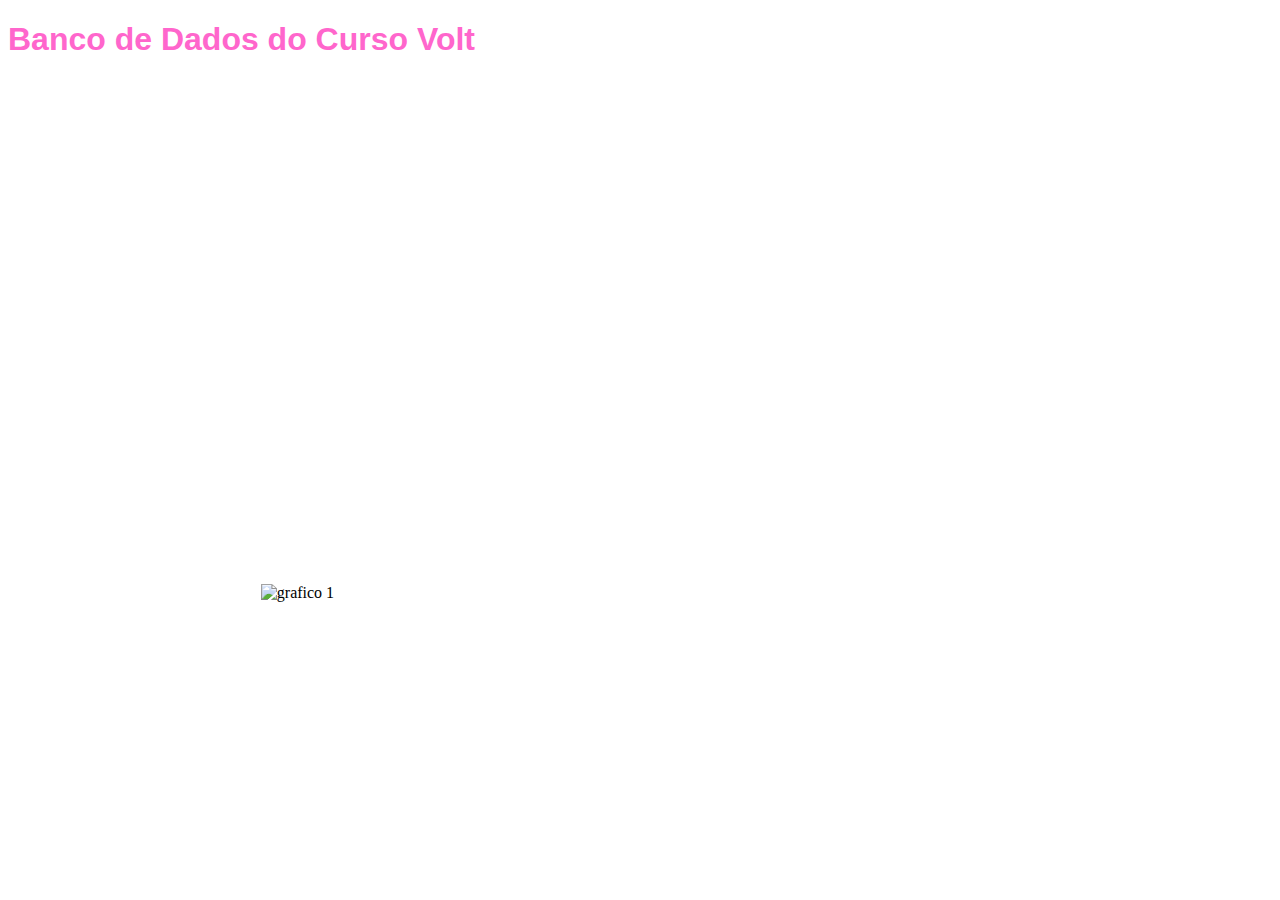
==== bd.html @ d1e77c1b "Update bd.html" ====
<!DOCTYPE html>
<html> 
<head>
<title> Banco de Dados do Curso Volt </title>
<meta charset="utf-8">
</head>
<body>
<h1 style="color: #ff66cc; font-family: Georgia, sans-serif;"> Banco de Dados do Curso Volt </h1>

<div style="margin:20px 20% 20px 20%;">

<iframe src="https://www.obvibase.com/p/HMoq5xLNh6yB" width="100%" height="500" frameborder="0" seamless></iframe>

<br>
<img src="https://c2.staticflickr.com/6/5798/21475778418_1f10948354_b.jpg" width="100%" alt="grafico 1">


</div>

</body>


</html>
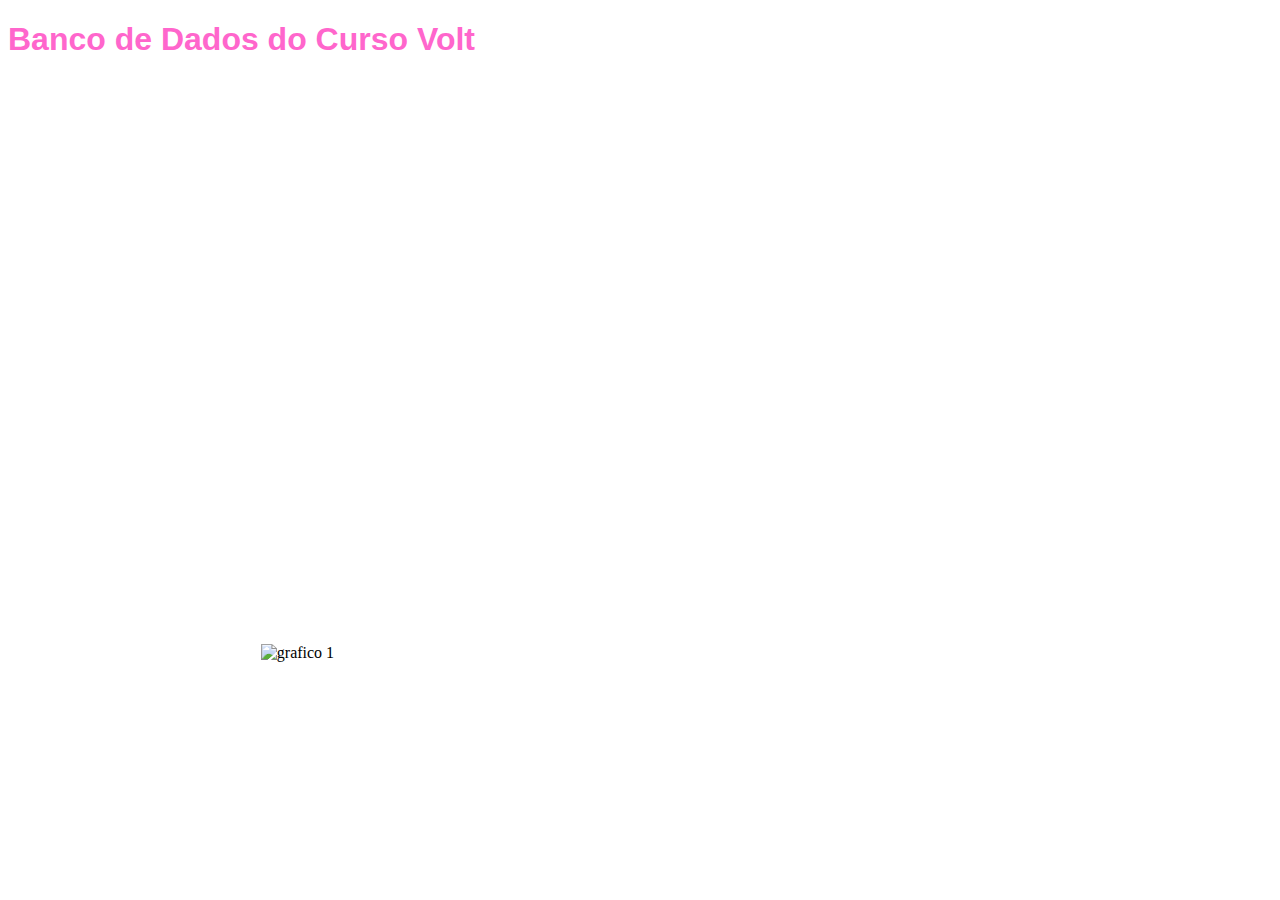
==== commit 79d1c0c7: "Update bd.html" ====
--- a/bd.html
+++ b/bd.html
@@ -7,16 +7,15 @@
 <body>
 <h1 style="color: #ff66cc; font-family: Georgia, sans-serif;"> Banco de Dados do Curso Volt </h1>
 
-<div style="margin:20px 20% 20px 20%;">
+<div style="margin:20px 20% 60px 20%;">
 
 <iframe src="https://www.obvibase.com/p/HMoq5xLNh6yB" width="100%" height="500" frameborder="0" seamless></iframe>
 
 <br>
+</div>
+<div style="margin:20px 20% 60px 20%;">
 <img src="https://c2.staticflickr.com/6/5798/21475778418_1f10948354_b.jpg" width="100%" alt="grafico 1">
-
-
 </div>
-
 </body>
 
 
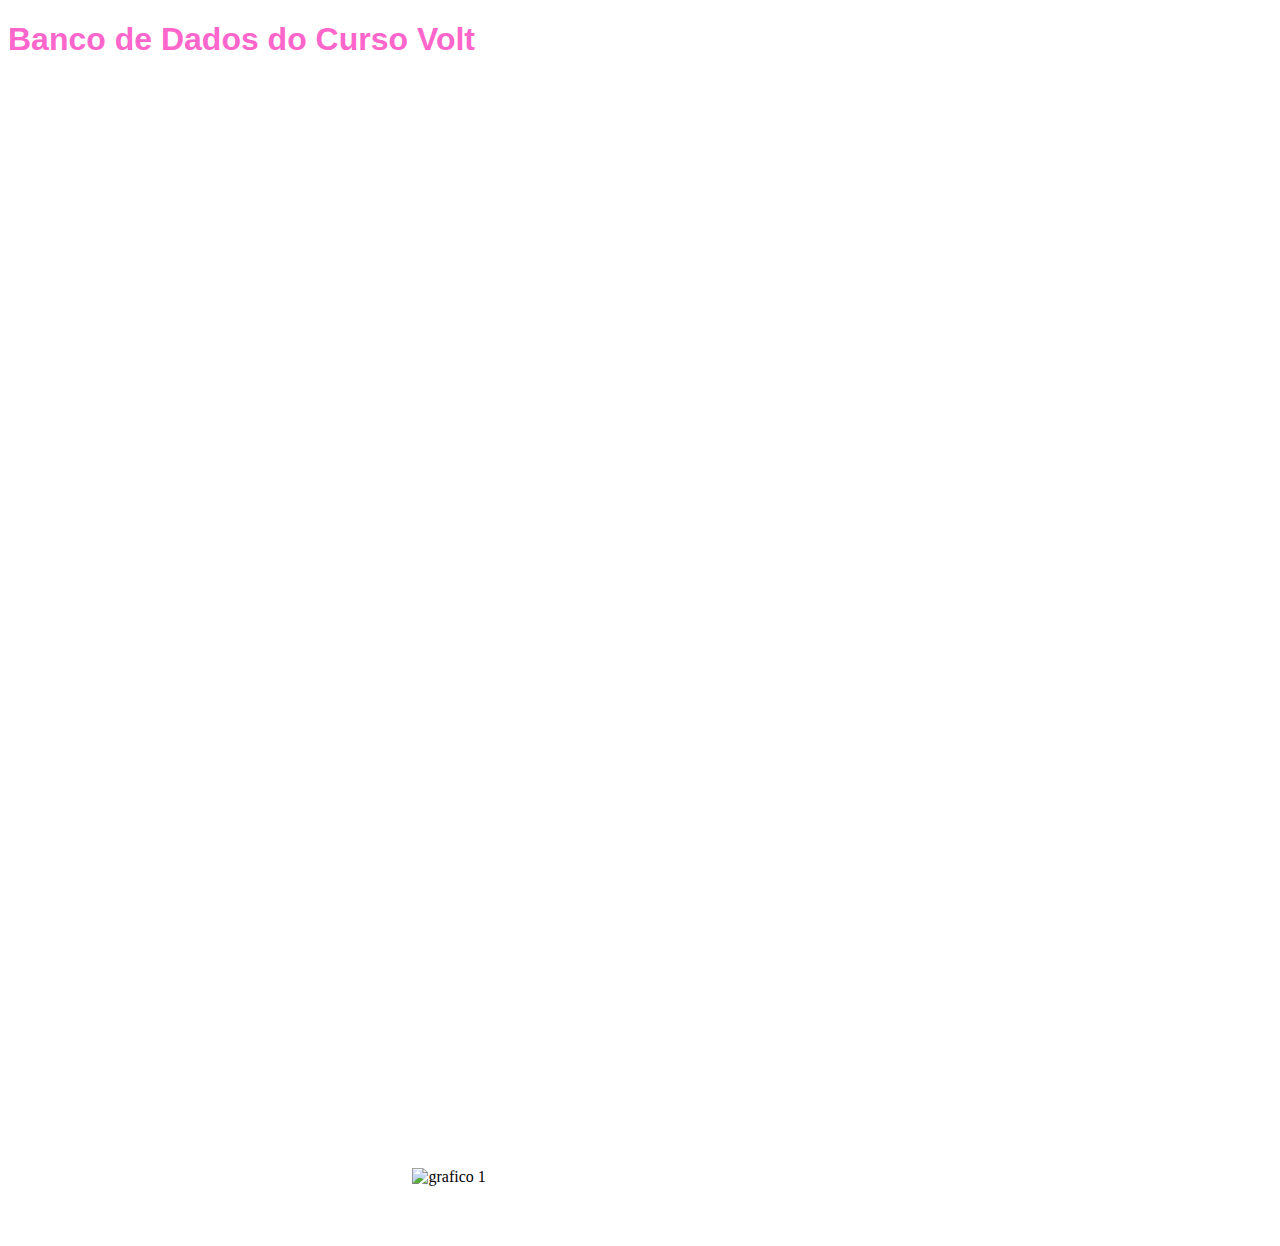
==== commit e63b1c25: "Update bd.html" ====
--- a/bd.html
+++ b/bd.html
@@ -11,7 +11,10 @@
 
 <iframe src="https://www.obvibase.com/p/HMoq5xLNh6yB" width="100%" height="500" frameborder="0" seamless></iframe>
 
-<br>
+<div style="margin:20px 20% 60px 20%;">
+
+<iframe class="highcharts-iframe" src="//cloud.highcharts.com/embed/aricyg" style="border: 0; width: 100%; height: 500px"></iframe>
+
 </div>
 <div style="margin:20px 20% 60px 20%;">
 <img src="https://c2.staticflickr.com/6/5798/21475778418_1f10948354_b.jpg" width="100%" alt="grafico 1">
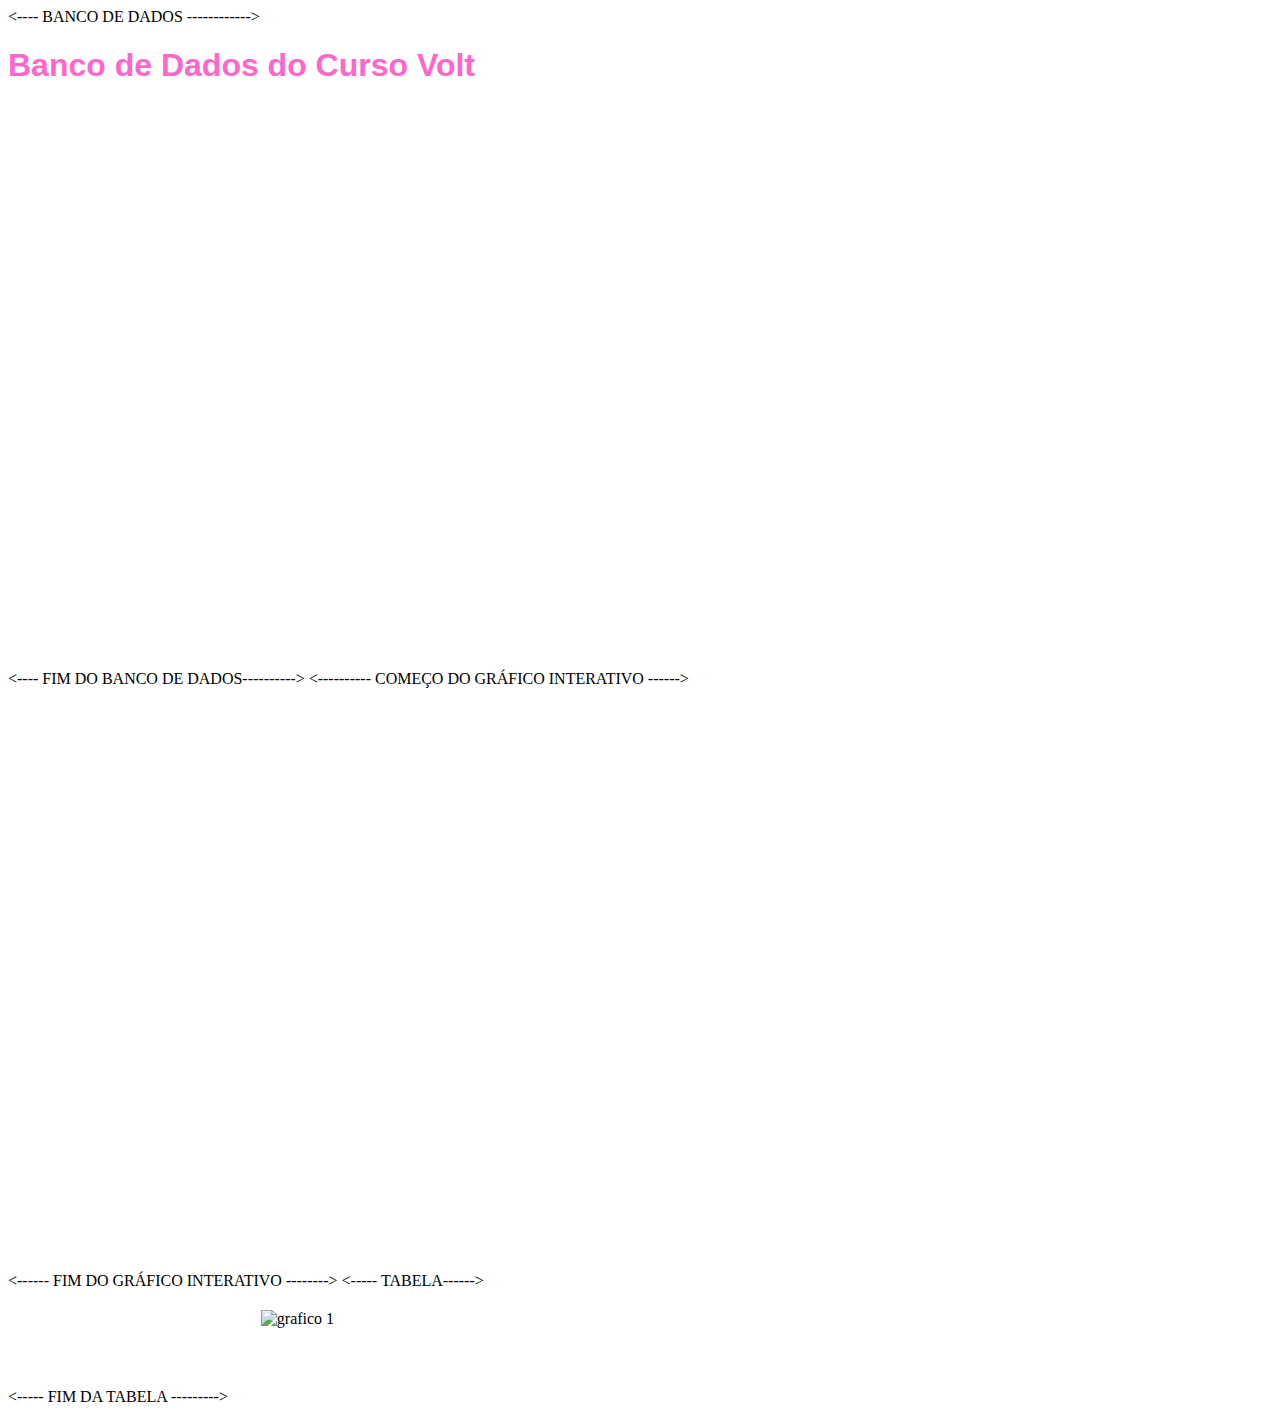
==== commit 808429f1: "Update bd.html" ====
--- a/bd.html
+++ b/bd.html
@@ -5,20 +5,36 @@
 <meta charset="utf-8">
 </head>
 <body>
+  
+  <---- BANCO DE DADOS ------------>
 <h1 style="color: #ff66cc; font-family: Georgia, sans-serif;"> Banco de Dados do Curso Volt </h1>
 
 <div style="margin:20px 20% 60px 20%;">
 
 <iframe src="https://www.obvibase.com/p/HMoq5xLNh6yB" width="100%" height="500" frameborder="0" seamless></iframe>
 
+</div>
+
+<---- FIM DO BANCO DE DADOS----------></---->
+
+<---------- COMEÇO DO GRÁFICO INTERATIVO ------>
+
 <div style="margin:20px 20% 60px 20%;">
 
 <iframe class="highcharts-iframe" src="//cloud.highcharts.com/embed/aricyg" style="border: 0; width: 100%; height: 500px"></iframe>
 
 </div>
+
+<------ FIM DO GRÁFICO INTERATIVO -------->
+
+<----- TABELA------>
+
 <div style="margin:20px 20% 60px 20%;">
 <img src="https://c2.staticflickr.com/6/5798/21475778418_1f10948354_b.jpg" width="100%" alt="grafico 1">
 </div>
+
+<----- FIM DA TABELA --------->
+
 </body>
 
 
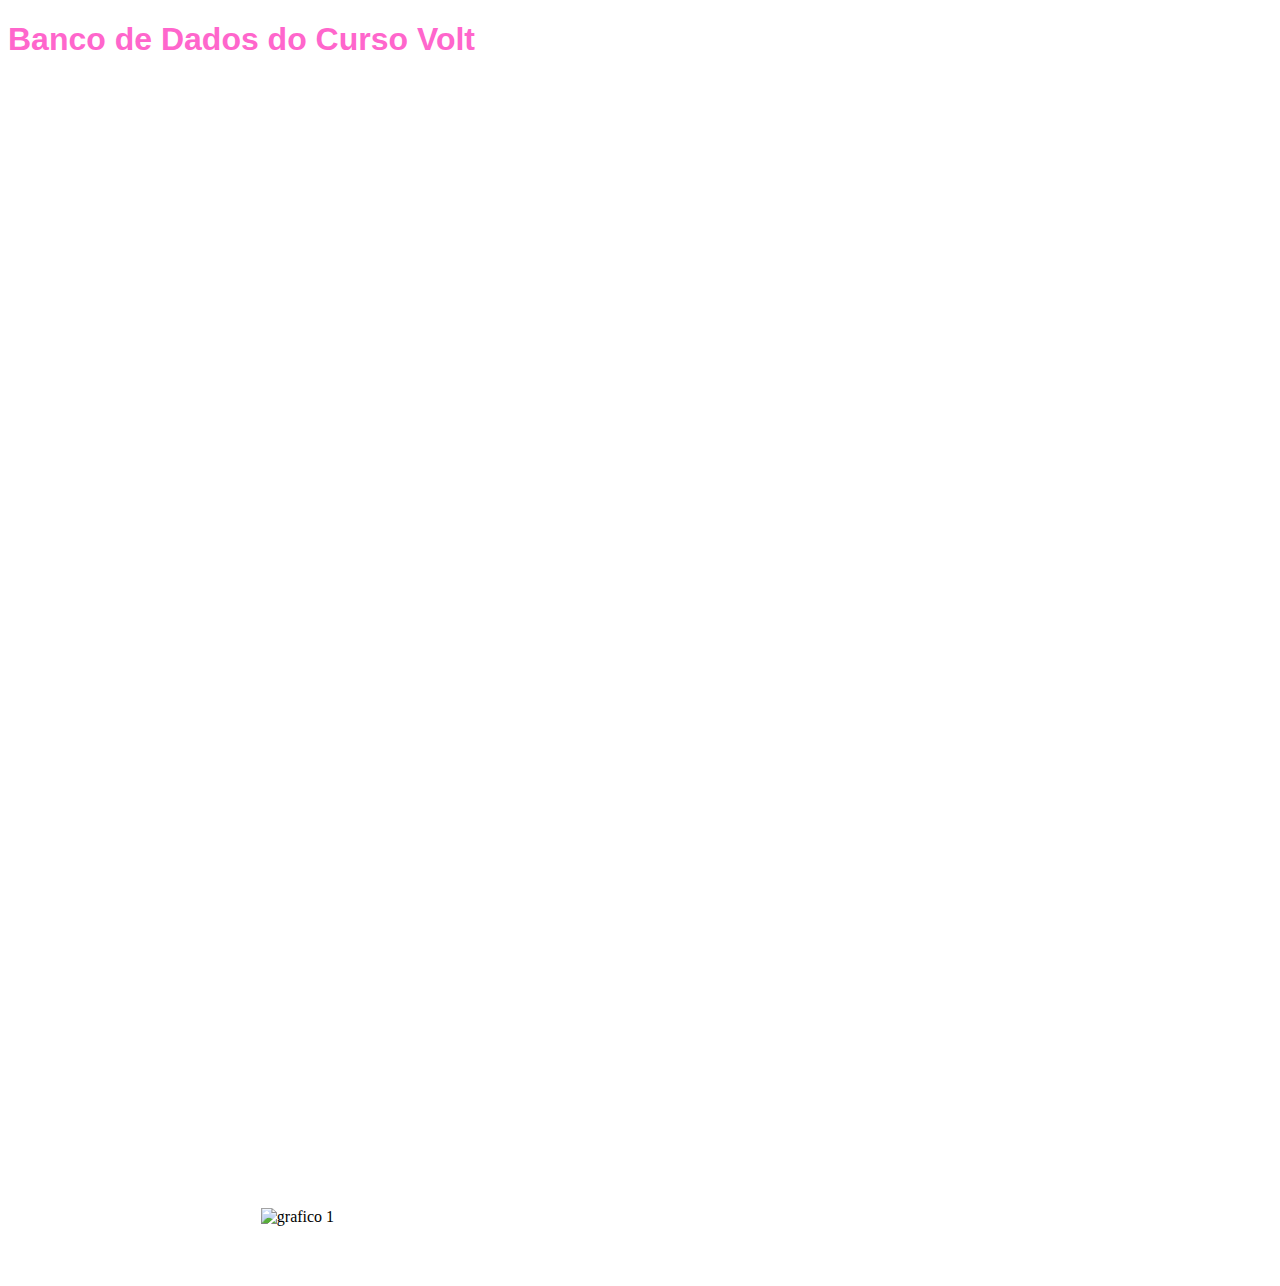
==== commit cde85f95: "Update bd.html" ====
--- a/bd.html
+++ b/bd.html
@@ -6,7 +6,7 @@
 </head>
 <body>
   
-  <---- BANCO DE DADOS ------------>
+ 
 <h1 style="color: #ff66cc; font-family: Georgia, sans-serif;"> Banco de Dados do Curso Volt </h1>
 
 <div style="margin:20px 20% 60px 20%;">
@@ -15,9 +15,6 @@
 
 </div>
 
-<---- FIM DO BANCO DE DADOS----------></---->
-
-<---------- COMEÇO DO GRÁFICO INTERATIVO ------>
 
 <div style="margin:20px 20% 60px 20%;">
 
@@ -25,15 +22,11 @@
 
 </div>
 
-<------ FIM DO GRÁFICO INTERATIVO -------->
-
-<----- TABELA------>
 
 <div style="margin:20px 20% 60px 20%;">
 <img src="https://c2.staticflickr.com/6/5798/21475778418_1f10948354_b.jpg" width="100%" alt="grafico 1">
 </div>
 
-<----- FIM DA TABELA --------->
 
 </body>
 
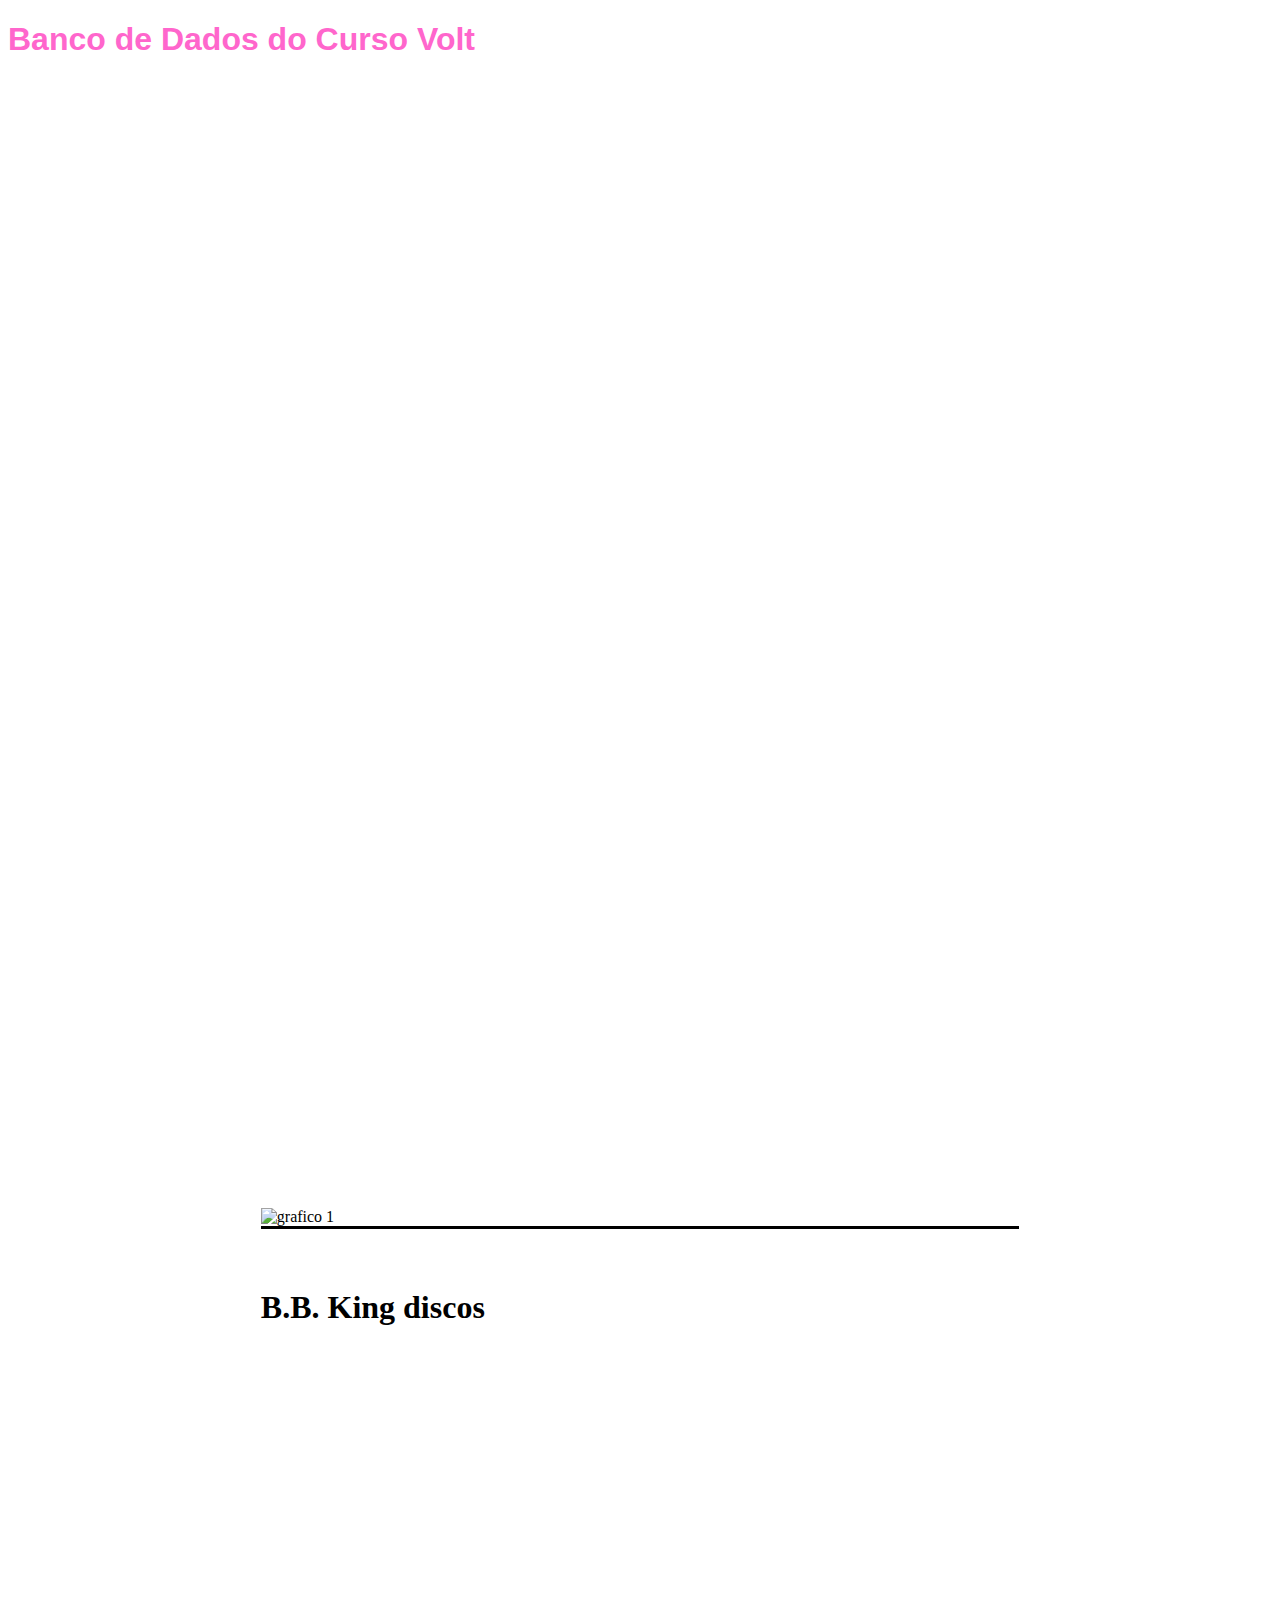
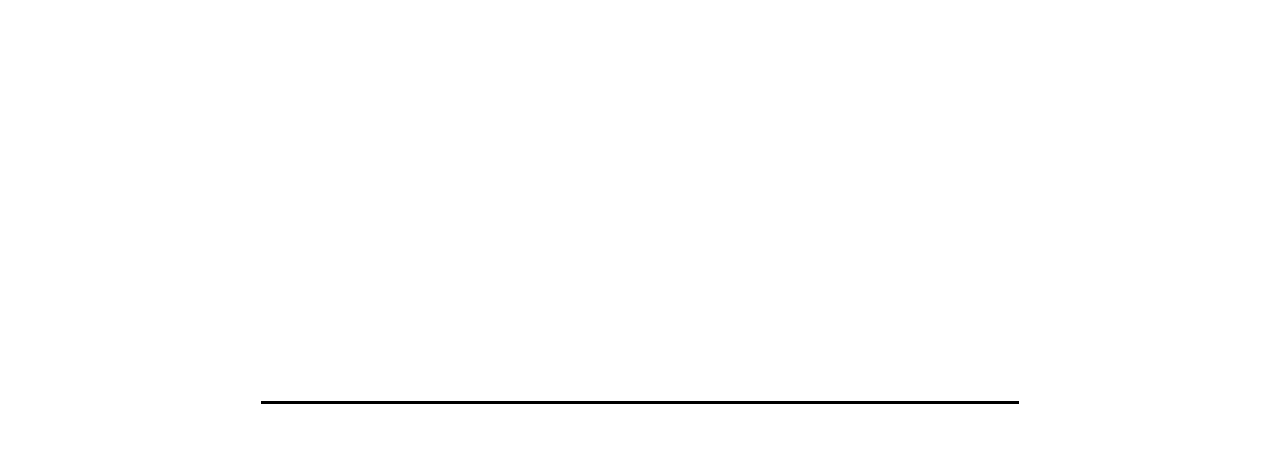
==== commit 5c7268c5: "Update bd.html" ====
--- a/bd.html
+++ b/bd.html
@@ -23,10 +23,14 @@
 </div>
 
 
-<div style="margin:20px 20% 60px 20%;">
+<div style="margin:20px 20% 60px 20%;border-bottom: 3px #000 solid;">
 <img src="https://c2.staticflickr.com/6/5798/21475778418_1f10948354_b.jpg" width="100%" alt="grafico 1">
 </div>
+<div style="margin:20px 20% 60px 20%;border-bottom: 3px #000 solid;">
+<h1> B.B. King discos</h1>
 
+<iframe src='//cdn.knightlab.com/libs/timeline3/latest/embed/index.html?source=1Wccr_bucrDhipwOjUAE_10xxrVwSiuR04UFVyi4iiLQ&font=Default&lang=en&initial_zoom=2&height=650' width='100%' height='650' frameborder='0'></iframe>
+</div>
 
 </body>
 
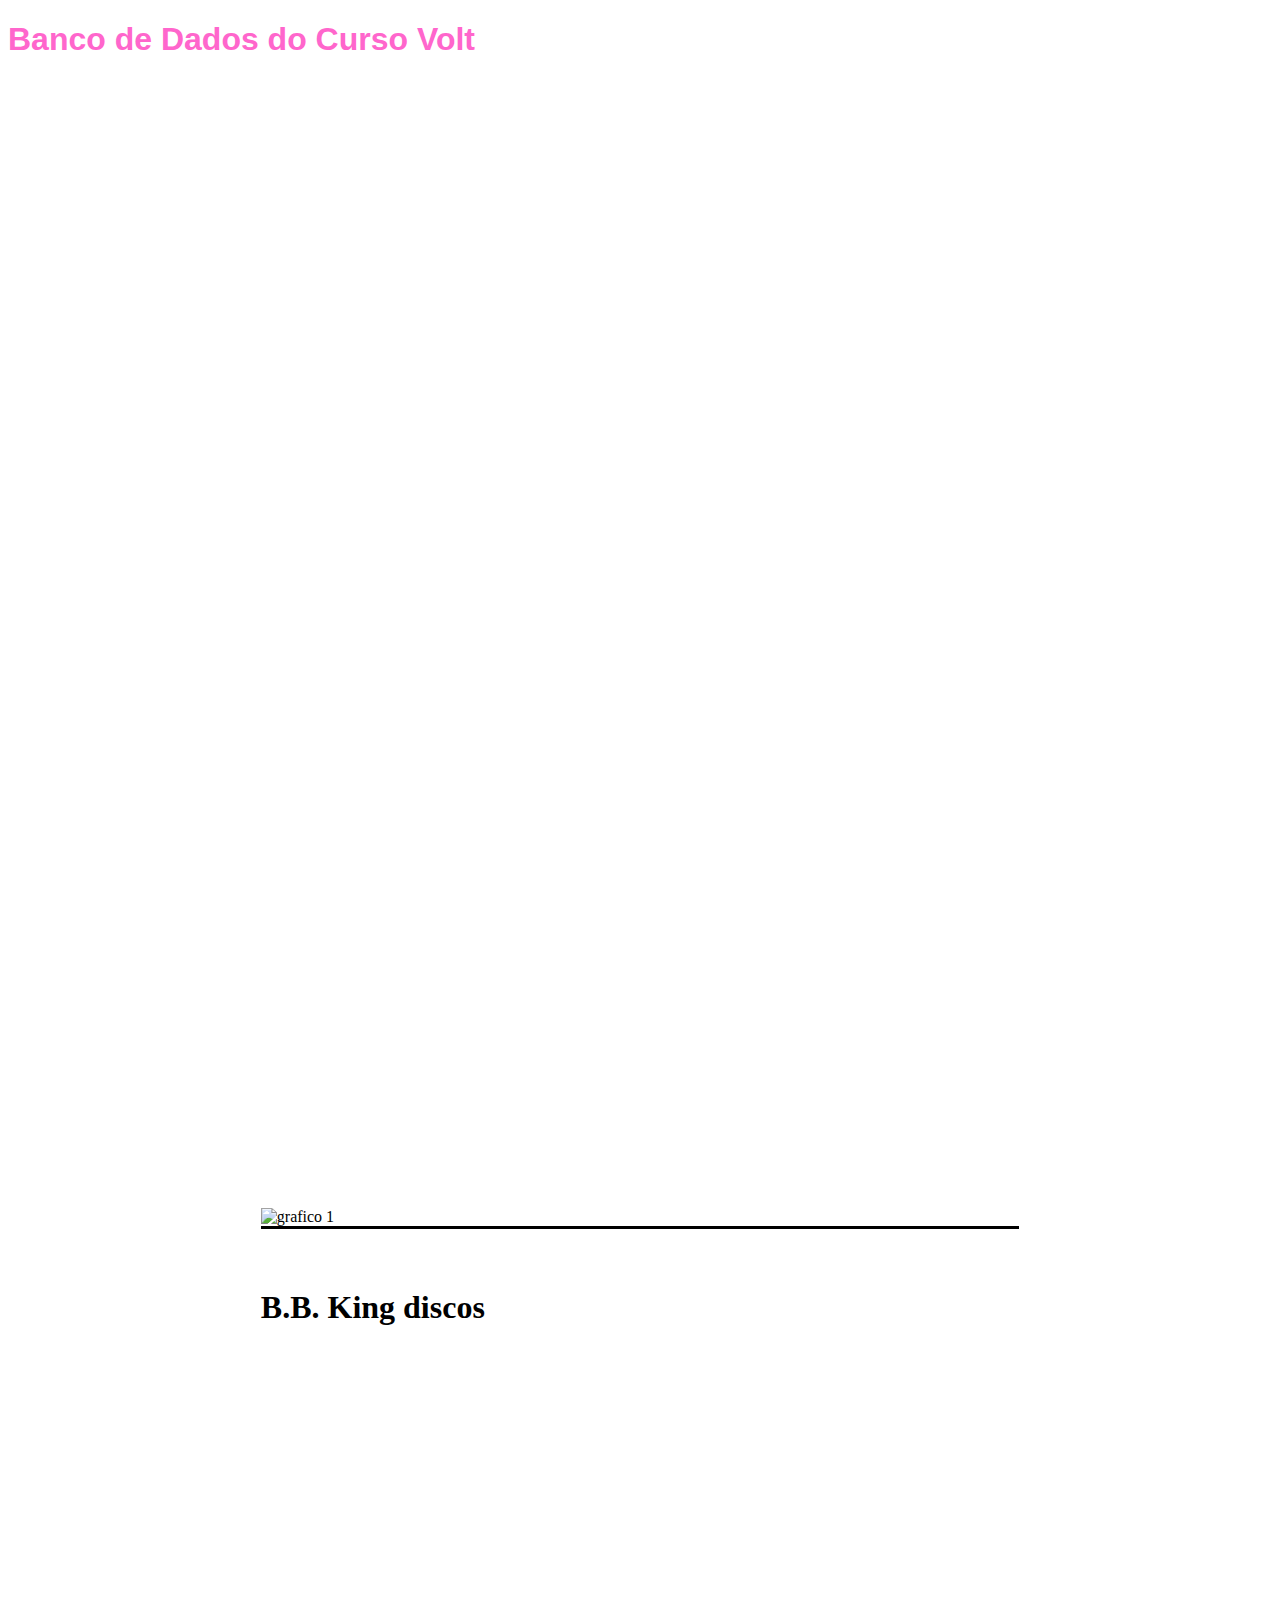
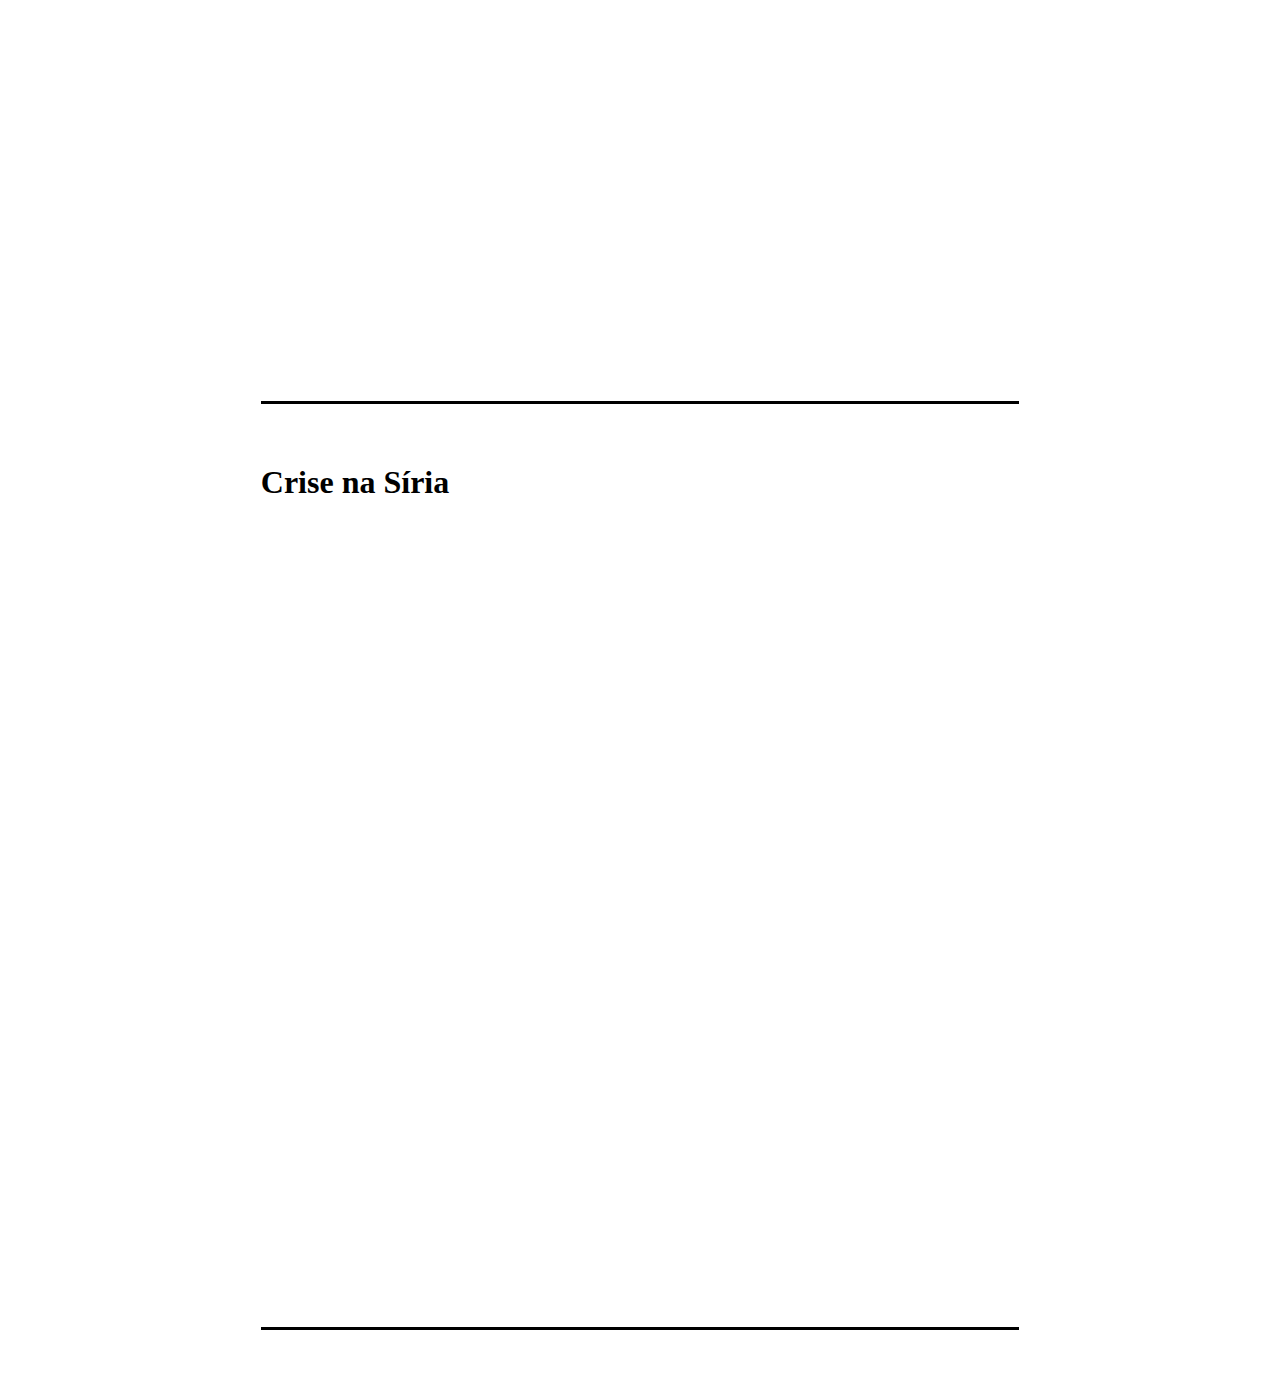
==== commit bfaddfea: "Update bd.html" ====
--- a/bd.html
+++ b/bd.html
@@ -31,6 +31,11 @@
 
 <iframe src='//cdn.knightlab.com/libs/timeline3/latest/embed/index.html?source=1Wccr_bucrDhipwOjUAE_10xxrVwSiuR04UFVyi4iiLQ&font=Default&lang=en&initial_zoom=2&height=650' width='100%' height='650' frameborder='0'></iframe>
 </div>
+<div style="margin:20px 20% 60px 20%;border-bottom: 3px #000 solid;">
+<h1> Crise na Síria</h1>
+
+<iframe src="https://s3.amazonaws.com/uploads.knightlab.com/storymapjs/0b4b11e6978cd6961f5da3b46a4892b2/mapa-curso/index.html" frameborder="0" width="100%" height="800"></iframe>
+</div>
 
 </body>
 
